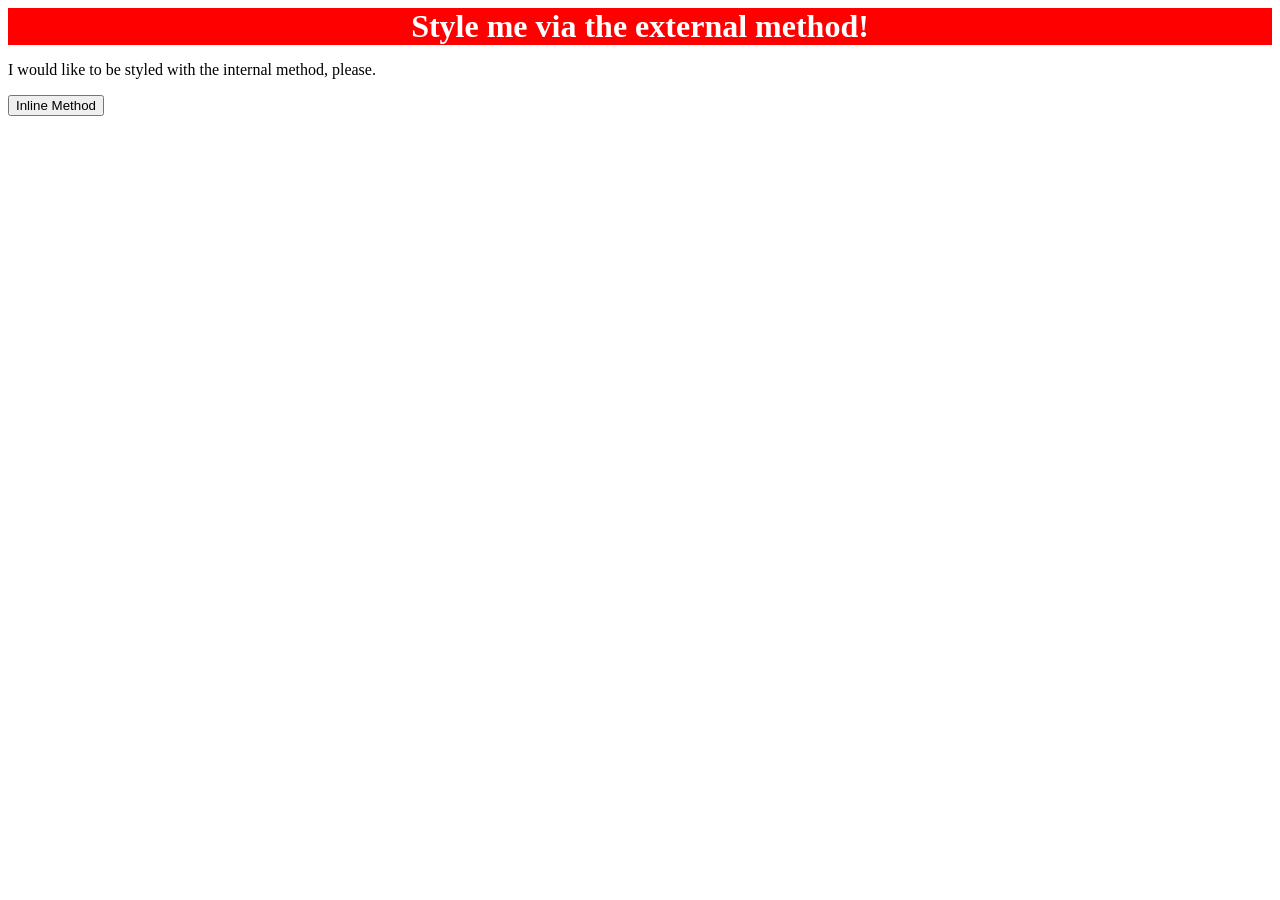
==== foundations/intro-to-css/01-css-methods/index.html @ eb28c887 "css using external" ====
<!DOCTYPE html>
<html lang="en">
  <head>
    <link rel="stylesheet" href="style.css">
    <meta charset="UTF-8">
    <meta http-equiv="X-UA-Compatible" content="IE=edge">
    <meta name="viewport" content="width=device-width, initial-scale=1.0">
    <title>Methods for Adding CSS</title>
  </head>
  <body>
    <div>Style me via the external method!</div>
    <p>I would like to be styled with the internal method, please.</p>
    <button>Inline Method</button>
  </body>
</html>
---- foundations/intro-to-css/01-css-methods/style.css ----
div { 
    background-color: red; color: white; font-size: 32px; text-align:center; font-weight: bold;
    
}
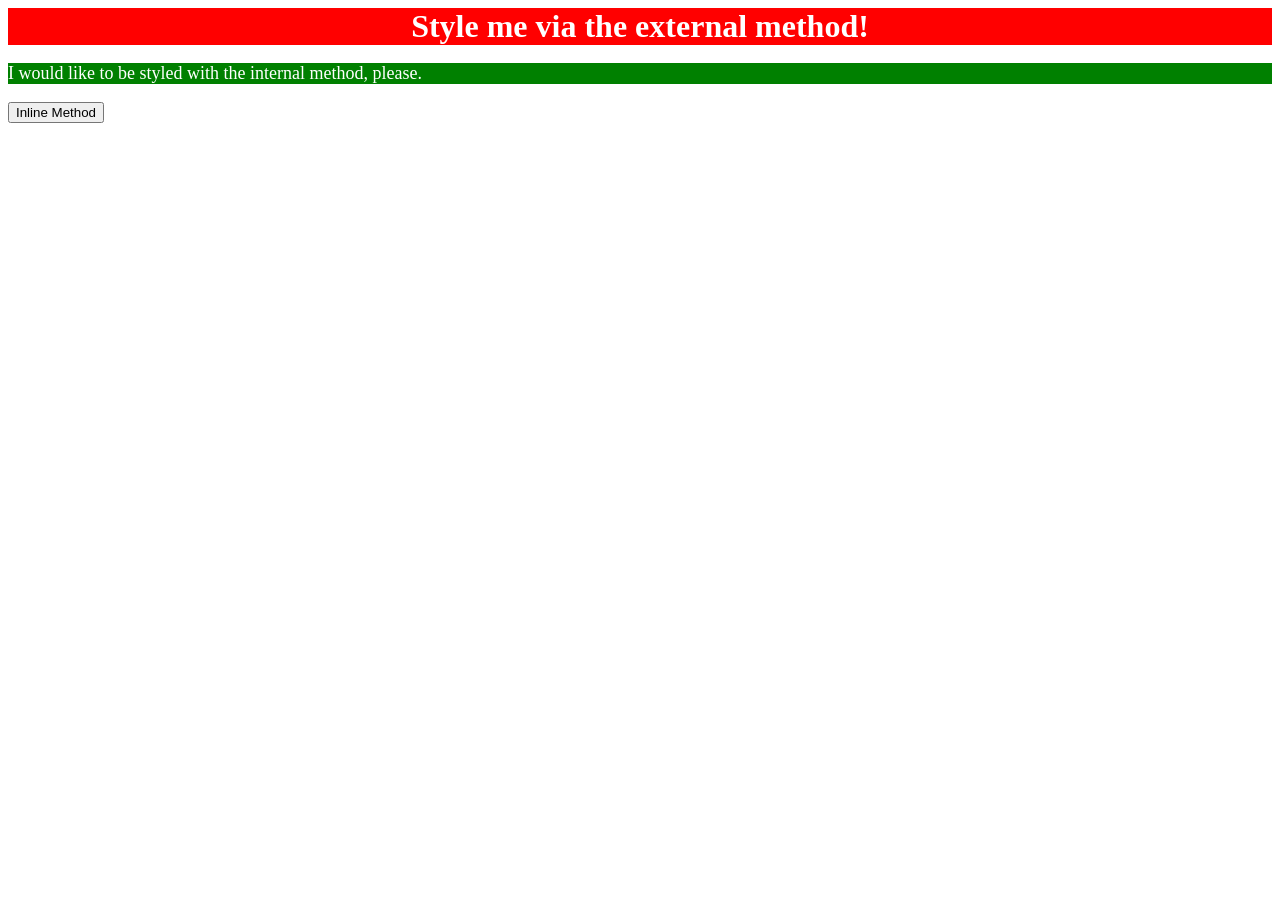
==== commit 81ae24a1: "style using internal css" ====
--- a/foundations/intro-to-css/01-css-methods/index.html
+++ b/foundations/intro-to-css/01-css-methods/index.html
@@ -2,6 +2,11 @@
 <html lang="en">
   <head>
     <link rel="stylesheet" href="style.css">
+    <style>
+      p{
+        background-color: green; color: white; font-size: 18px;
+      }
+    </style>
     <meta charset="UTF-8">
     <meta http-equiv="X-UA-Compatible" content="IE=edge">
     <meta name="viewport" content="width=device-width, initial-scale=1.0">
--- a/foundations/intro-to-css/01-css-methods/style.css
+++ b/foundations/intro-to-css/01-css-methods/style.css
@@ -1,4 +1,4 @@
 div { 
-    background-color: red; color: white; font-size: 32px; text-align:center; font-weight: bold;
+    background-color: red; color: white; font-size: 32px; text-align:center; font-weight: bold; 
     
 }
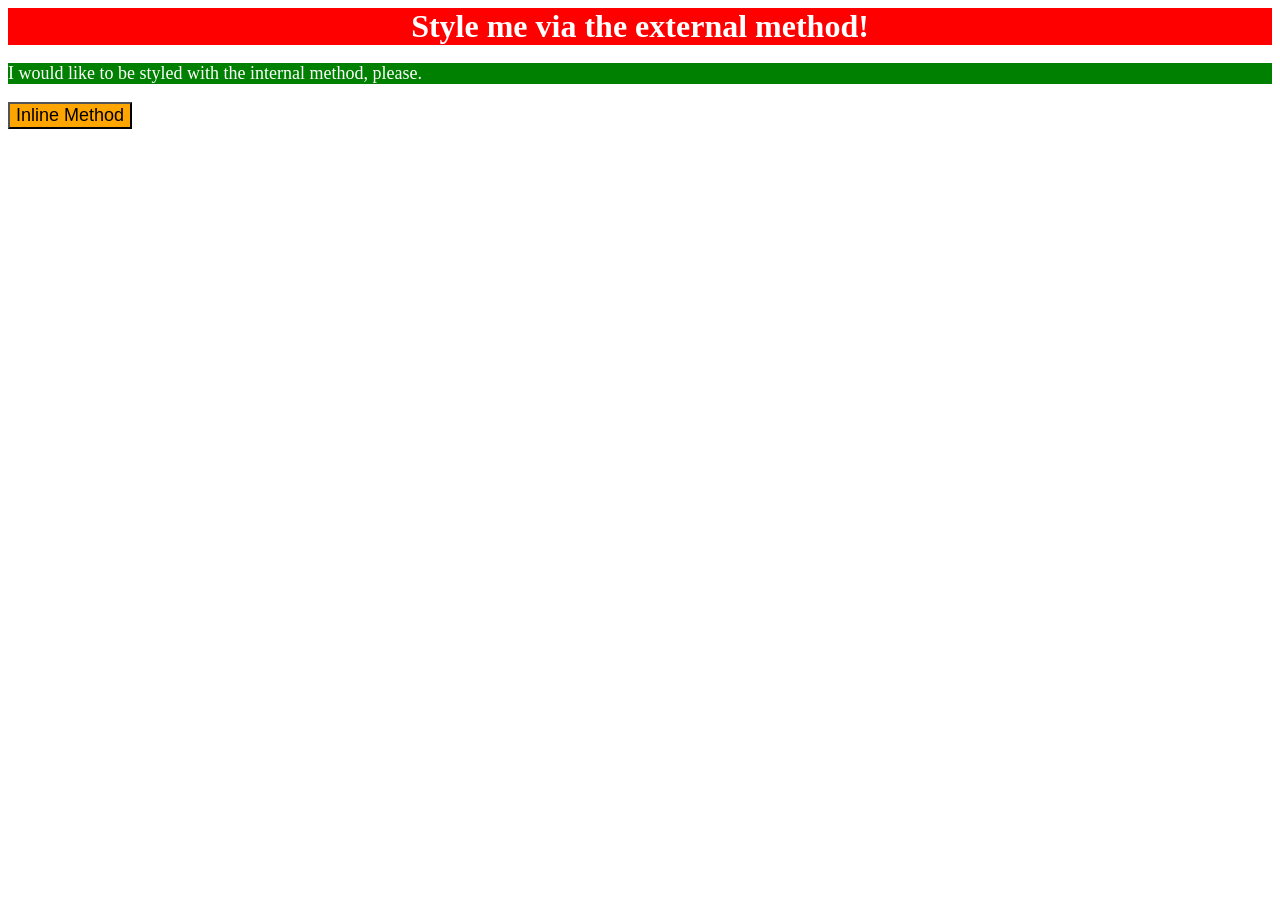
==== commit 88fa5d4c: "styled using inline css" ====
--- a/foundations/intro-to-css/01-css-methods/index.html
+++ b/foundations/intro-to-css/01-css-methods/index.html
@@ -15,6 +15,6 @@
   <body>
     <div>Style me via the external method!</div>
     <p>I would like to be styled with the internal method, please.</p>
-    <button>Inline Method</button>
+    <button style="background-color: orange; font-size: 18px;">Inline Method</button>
   </body>
 </html>
